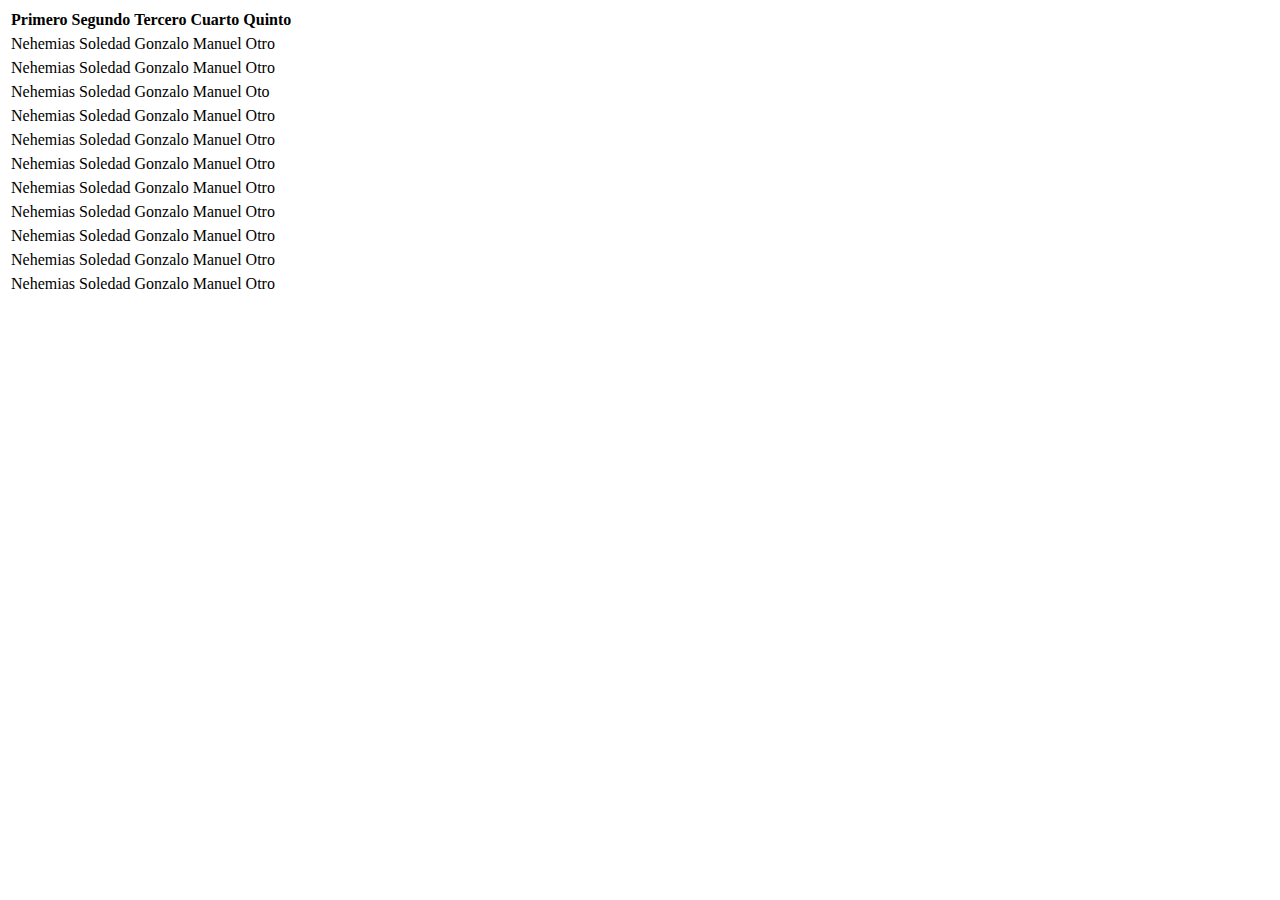
==== estilos.html @ 27bbeaeb "Cambio estilos" ====
<!DOCTYPE html>
<html lang="en">
  <head>
    <meta charset="UTF-8" />
    <meta http-equiv="X-UA-Compatible" content="IE=edge" />
    <meta name="viewport" content="width=device-width, initial-scale=1.0" />
    <link
      href="https://cdn.jsdelivr.net/npm/bootstrap@5.3.0-alpha3/dist/css/bootstrap.min.css"
      rel="stylesheet"
      integrity="sha384-KK94CHFLLe+nY2dmCWGMq91rCGa5gtU4mk92HdvYe+M/SXH301p5ILy+dN9+nJOZ"
      crossorigin="anonymous"
    />
    <title>Document</title>
  </head>
  <body>
    <main>
<table class="table">
  <thead>
    <tr>
      <th scope="col">Primero</th>
      <th scope="col">Segundo</th>
      <th scope="col">Tercero</th>
      <th scope="col">Cuarto</th>
      <th scope="col">Quinto</th>
    </tr>
  </thead>
  <table class="table table-striped">
    <tr>
  <td>Nehemias</td>
  <td>Soledad</td>
  <td>Gonzalo</td>
  <td>Manuel</td>
  <td>Otro</td>
</tr>
</table>
<table class="table table-striped">
  <tr>
    <td>Nehemias</td>
    <td>Soledad</td>
    <td>Gonzalo</td>
    <td>Manuel</td>
    <td>Otro</td>
  </tr>
  </table>
  <table class="table table-striped"> 
    <tr>
    <td>Nehemias</td>
    <td>Soledad</td>
    <td>Gonzalo</td>
    <td>Manuel</td>
    <td>Oto</td>
    </tr>
     </table>
     <table class="table table-striped">
    <tr>
    <td>Nehemias</td>
    <td>Soledad</td>
    <td>Gonzalo</td>
    <td>Manuel</td>
    <td>Otro</td>
    </tr>
    </table>
    <table class="table table-striped">
    <tr>
        <td>Nehemias</td>
        <td>Soledad</td>
        <td>Gonzalo</td>
        <td>Manuel</td>
        <td>Otro</td>
    </tr>
    </table>
      <table class="table table-striped">
      <tr>
        <td>Nehemias</td>
        <td>Soledad</td>
        <td>Gonzalo</td>
        <td>Manuel</td>
        <td>Otro</td>
      </tr>
    </table>
    <table class="table table-striped">
      <tr>
    <td>Nehemias</td>
    <td>Soledad</td>
    <td>Gonzalo</td>
    <td>Manuel</td>
    <td>Otro</td>
        </tr>
    </table>
     <table class="table table-striped">
     <tr>
      <td>Nehemias</td>
      <td>Soledad</td>
      <td>Gonzalo</td>
      <td>Manuel</td>
      <td>Otro</td>
    </tr>
    </table>
    <table class="table table-striped">
        <tr>
       <td>Nehemias</td>
       <td>Soledad</td>
       <td>Gonzalo</td>
       <td>Manuel</td>
       <td>Otro</td>
    </tr>
    </table>
    <table class="table table-striped">
   <tr>
     <td>Nehemias</td>
     <td>Soledad</td>
     <td>Gonzalo</td>
     <td>Manuel</td>
     <td>Otro</td>
    </tr>
   </table>
    <table class="table table-striped">
    <tr>
    <td>Nehemias</td>
    <td>Soledad</td>
    <td>Gonzalo</td>
   <td>Manuel</td>
   <td>Otro</td>                                                </tr>
</table></tbody>
</table>
    </main>
    <script
      src="https://cdn.jsdelivr.net/npm/bootstrap@5.3.0-alpha3/dist/js/bootstrap.bundle.min.js"
      integrity="sha384-ENjdO4Dr2bkBIFxQpeoTz1HIcje39Wm4jDKdf19U8gI4ddQ3GYNS7NTKfAdVQSZe"
      crossorigin="anonymous"
    ></script>
  </body>
</html>
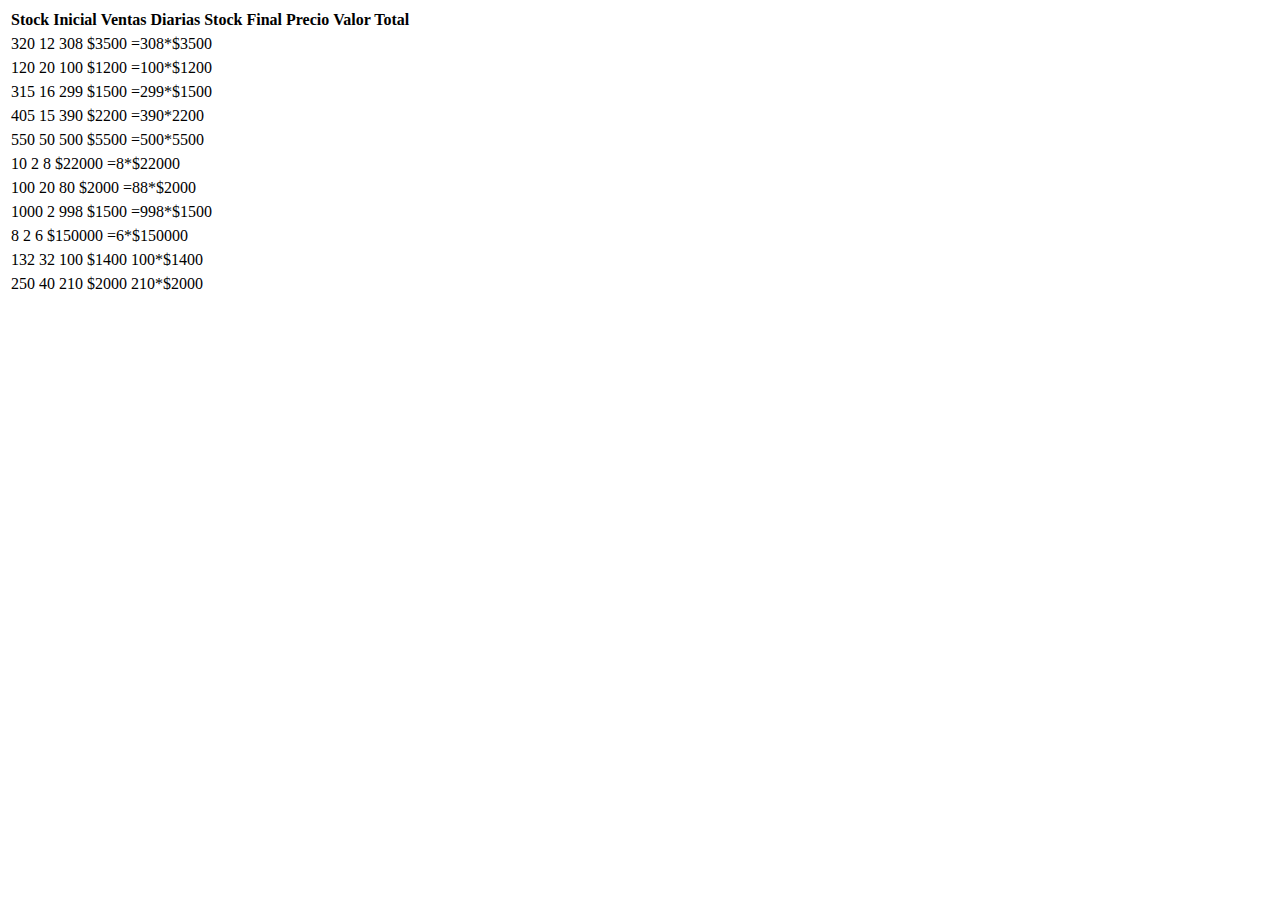
==== commit 3ce26b3b: "Ingreso de datos a la table" ====
--- a/estilos.html
+++ b/estilos.html
@@ -17,110 +17,110 @@
 <table class="table">
   <thead>
     <tr>
-      <th scope="col">Primero</th>
-      <th scope="col">Segundo</th>
-      <th scope="col">Tercero</th>
-      <th scope="col">Cuarto</th>
-      <th scope="col">Quinto</th>
+      <th scope="col">Stock Inicial</th>
+      <th scope="col">Ventas Diarias</th>
+      <th scope="col">Stock Final</th>
+      <th scope="col">Precio </th>
+      <th scope="col">Valor Total</th>
     </tr>
   </thead>
   <table class="table table-striped">
     <tr>
-  <td>Nehemias</td>
-  <td>Soledad</td>
-  <td>Gonzalo</td>
-  <td>Manuel</td>
-  <td>Otro</td>
+  <td scope="col">320</td>
+  <td scope="col">12</td>
+  <td scope="col">308</td>
+  <td scope="col">$3500</td>
+  <td scope="col">=308*$3500</td>
 </tr>
 </table>
 <table class="table table-striped">
   <tr>
-    <td>Nehemias</td>
-    <td>Soledad</td>
-    <td>Gonzalo</td>
-    <td>Manuel</td>
-    <td>Otro</td>
+    <td scope="col">120</td>
+    <td scope="col">20</td>
+    <td scope="col">100</td>
+    <td scope="col">$1200</td>
+    <td scope="col">=100*$1200</td>
   </tr>
   </table>
   <table class="table table-striped"> 
     <tr>
-    <td>Nehemias</td>
-    <td>Soledad</td>
-    <td>Gonzalo</td>
-    <td>Manuel</td>
-    <td>Oto</td>
+    <td scope="col">315</td>
+    <td scope="col">16</td>
+    <td scope="col">299</td>
+    <td scope="col">$1500</td>
+    <td scope="col">=299*$1500</td>
     </tr>
      </table>
      <table class="table table-striped">
     <tr>
-    <td>Nehemias</td>
-    <td>Soledad</td>
-    <td>Gonzalo</td>
-    <td>Manuel</td>
-    <td>Otro</td>
+    <td scope="col">405</td>
+    <td scope="col">15</td>
+    <td scope="col">390</td>
+    <td scope="col">$2200</td>
+    <td scope="col">=390*2200</td>
     </tr>
     </table>
     <table class="table table-striped">
     <tr>
-        <td>Nehemias</td>
-        <td>Soledad</td>
-        <td>Gonzalo</td>
-        <td>Manuel</td>
-        <td>Otro</td>
+        <td scope="col">550</td>
+        <td scope="col">50</td>
+        <td scope="col">500</td>
+        <td scope="col">$5500</td>
+        <td scope="col">=500*5500</td>
     </tr>
     </table>
       <table class="table table-striped">
       <tr>
-        <td>Nehemias</td>
-        <td>Soledad</td>
-        <td>Gonzalo</td>
-        <td>Manuel</td>
-        <td>Otro</td>
+        <td scope="col">10</td>
+        <td scope="col">2</td>
+        <td scope="col">8</td>
+        <td scope="col">$22000</td>
+        <td scope="col">=8*$22000</td>
       </tr>
     </table>
     <table class="table table-striped">
       <tr>
-    <td>Nehemias</td>
-    <td>Soledad</td>
-    <td>Gonzalo</td>
-    <td>Manuel</td>
-    <td>Otro</td>
-        </tr>
+    <td scope="col">100</td>
+    <td scope="col">20</td>
+    <td scope="col">80</td>
+    <td scope="col">$2000</td>
+    <td scope="col">=88*$2000</td>
+    </tr>
     </table>
      <table class="table table-striped">
      <tr>
-      <td>Nehemias</td>
-      <td>Soledad</td>
-      <td>Gonzalo</td>
-      <td>Manuel</td>
-      <td>Otro</td>
+      <td scope="col">1000</td>
+      <td scope="col">2</td>
+      <td scope="col">998</td>
+      <td scope="col">$1500</td>
+      <td scope="col">=998*$1500</td>
     </tr>
     </table>
     <table class="table table-striped">
         <tr>
-       <td>Nehemias</td>
-       <td>Soledad</td>
-       <td>Gonzalo</td>
-       <td>Manuel</td>
-       <td>Otro</td>
+        <td scope="col">8</td>
+        <td scope="col">2</td>
+        <td scope="col">6</td>
+        <td scope="col">$150000</td>
+        <td scope="col">=6*$150000</td>
     </tr>
     </table>
     <table class="table table-striped">
    <tr>
-     <td>Nehemias</td>
-     <td>Soledad</td>
-     <td>Gonzalo</td>
-     <td>Manuel</td>
-     <td>Otro</td>
+     <td scope="col">132</td>
+     <td scope="col">32</td>
+     <td scope="col">100</td>
+     <td scope="col">$1400</td>
+     <td scope="col">100*$1400</td>
     </tr>
    </table>
     <table class="table table-striped">
     <tr>
-    <td>Nehemias</td>
-    <td>Soledad</td>
-    <td>Gonzalo</td>
-   <td>Manuel</td>
-   <td>Otro</td>                                                </tr>
+    <td scope="col">250</td>
+    <td scope="col">40</td>
+    <td scope="col">210</td>
+    <td scope="col">$2000</td>
+    <td scope="col">210*$2000</td>                                                </tr>
 </table></tbody>
 </table>
     </main>
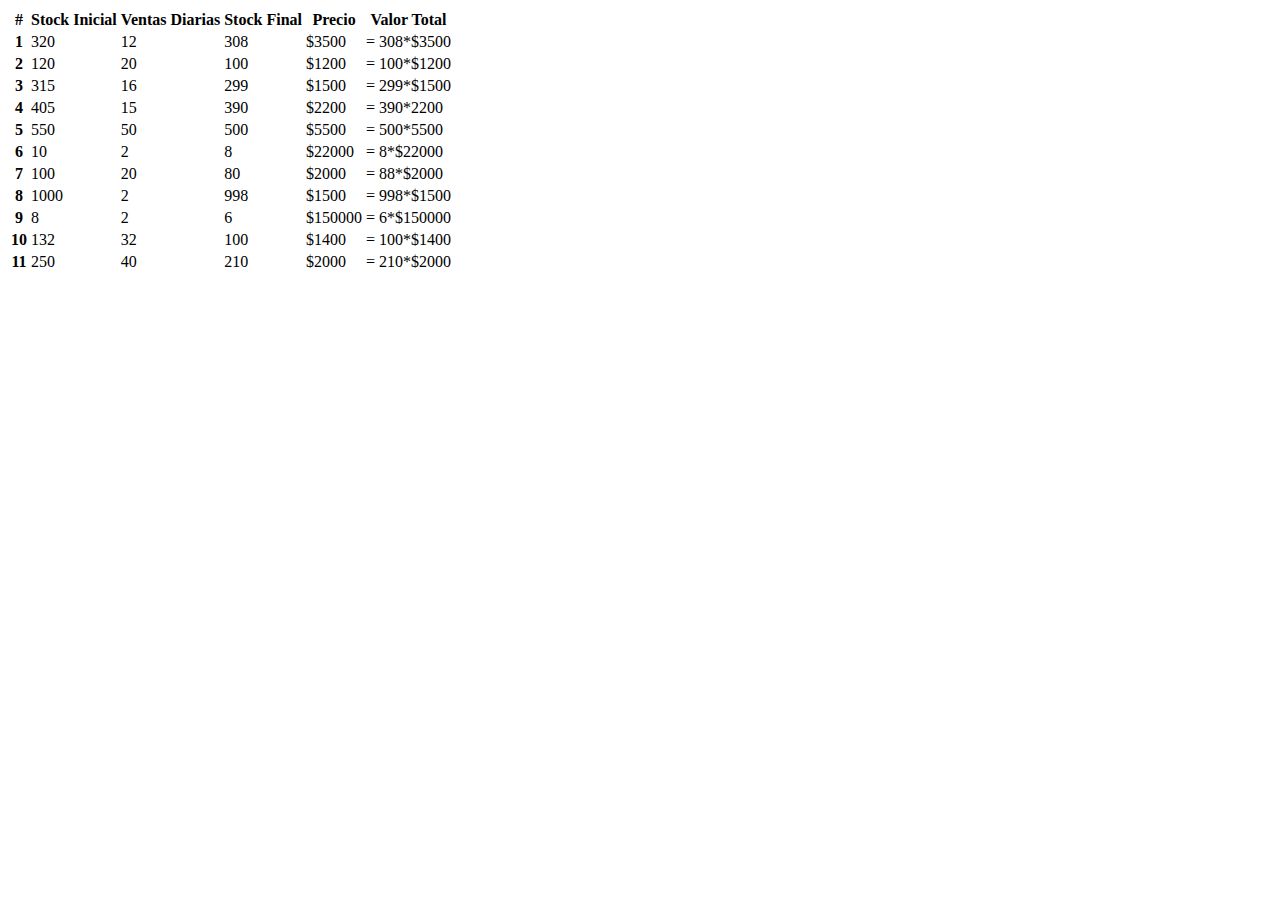
==== commit 6f4519b4: "Merge 2b680129cec175ea1dadeed1572d0a65e468b17d into d0e689ff37b664e5873bb79f47b077e25950dfe1" ====
--- a/estilos.html
+++ b/estilos.html
@@ -13,117 +13,108 @@
     <title>Document</title>
   </head>
   <body>
-    <main>
-<table class="table">
+<table class="table table-success table-striped">
   <thead>
     <tr>
+      <th scope="col">#</th>
       <th scope="col">Stock Inicial</th>
       <th scope="col">Ventas Diarias</th>
       <th scope="col">Stock Final</th>
-      <th scope="col">Precio </th>
+      <th scope="col">Precio</th>
       <th scope="col">Valor Total</th>
     </tr>
   </thead>
-  <table class="table table-striped">
+  <tbody>
     <tr>
-  <td scope="col">320</td>
-  <td scope="col">12</td>
-  <td scope="col">308</td>
-  <td scope="col">$3500</td>
-  <td scope="col">=308*$3500</td>
+      <th scope="row">1</th>
+  <td>320</td>
+  <td>12</td>
+  <td>308</td>
+  <td>$3500</td>
+  <td>= 308*$3500</td>
 </tr>
+  <tr>
+    <th scope="row">2</th>
+    <td>120</td>
+    <td>20</td>
+    <td>100</td>
+    <td>$1200</td>
+    <td>= 100*$1200</td>
+  </tr> 
+    <tr>
+      <th scope="row">3</th>
+    <td>315</td>
+    <td>16</td>
+    <td>299</td>
+    <td>$1500</td>
+    <td>= 299*$1500</td>
+    </tr>
+    <tr>
+      <th scope="row">4</th>
+    <td>405</td>
+    <td>15</td>
+    <td>390</td>
+    <td>$2200</td>
+    <td>= 390*2200</td>
+    </tr>
+    <tr>
+      <th scope="row">5</th>
+        <td>550</td>
+        <td>50</td>
+        <td>500</td>
+        <td>$5500</td>
+        <td>= 500*5500</td>
+    </tr>
+      <tr>
+        <th scope="row">6</th>
+        <td>10</td>
+        <td>2</td>
+        <td>8</td>
+        <td>$22000</td>
+        <td>= 8*$22000</td>
+      </tr>
+      <tr>
+        <th scope="row">7</th>
+    <td>100</td>
+    <td>20</td>
+    <td>80</td>
+    <td>$2000</td>
+    <td>= 88*$2000</td>
+    </tr>
+     <tr>
+      <th scope="row">8</th>
+      <td>1000</td>
+      <td>2</td>
+      <td>998</td>
+      <td>$1500</td>
+      <td>= 998*$1500</td>
+    </tr>
+        <tr>
+          <th scope="row">9</th>
+        <td>8</td>
+        <td>2</td>
+        <td>6</td>
+        <td>$150000</td>
+        <td>= 6*$150000</td>
+    </tr>
+   <tr>
+    <th scope="row">10</th>
+     <td>132</td>
+     <td>32</td>
+     <td>100</td>
+     <td>$1400</td>
+     <td>= 100*$1400</td>
+    </tr>
+    <tr>
+      <th scope="row">11</th>
+    <td>250</td>
+    <td>40</td>
+    <td>210</td>
+    <td>$2000</td>
+    <td>= 210*$2000</td>          
+    </tr>
+  </tbody>
 </table>
-<table class="table table-striped">
-  <tr>
-    <td scope="col">120</td>
-    <td scope="col">20</td>
-    <td scope="col">100</td>
-    <td scope="col">$1200</td>
-    <td scope="col">=100*$1200</td>
-  </tr>
-  </table>
-  <table class="table table-striped"> 
-    <tr>
-    <td scope="col">315</td>
-    <td scope="col">16</td>
-    <td scope="col">299</td>
-    <td scope="col">$1500</td>
-    <td scope="col">=299*$1500</td>
-    </tr>
-     </table>
-     <table class="table table-striped">
-    <tr>
-    <td scope="col">405</td>
-    <td scope="col">15</td>
-    <td scope="col">390</td>
-    <td scope="col">$2200</td>
-    <td scope="col">=390*2200</td>
-    </tr>
-    </table>
-    <table class="table table-striped">
-    <tr>
-        <td scope="col">550</td>
-        <td scope="col">50</td>
-        <td scope="col">500</td>
-        <td scope="col">$5500</td>
-        <td scope="col">=500*5500</td>
-    </tr>
-    </table>
-      <table class="table table-striped">
-      <tr>
-        <td scope="col">10</td>
-        <td scope="col">2</td>
-        <td scope="col">8</td>
-        <td scope="col">$22000</td>
-        <td scope="col">=8*$22000</td>
-      </tr>
-    </table>
-    <table class="table table-striped">
-      <tr>
-    <td scope="col">100</td>
-    <td scope="col">20</td>
-    <td scope="col">80</td>
-    <td scope="col">$2000</td>
-    <td scope="col">=88*$2000</td>
-    </tr>
-    </table>
-     <table class="table table-striped">
-     <tr>
-      <td scope="col">1000</td>
-      <td scope="col">2</td>
-      <td scope="col">998</td>
-      <td scope="col">$1500</td>
-      <td scope="col">=998*$1500</td>
-    </tr>
-    </table>
-    <table class="table table-striped">
-        <tr>
-        <td scope="col">8</td>
-        <td scope="col">2</td>
-        <td scope="col">6</td>
-        <td scope="col">$150000</td>
-        <td scope="col">=6*$150000</td>
-    </tr>
-    </table>
-    <table class="table table-striped">
-   <tr>
-     <td scope="col">132</td>
-     <td scope="col">32</td>
-     <td scope="col">100</td>
-     <td scope="col">$1400</td>
-     <td scope="col">100*$1400</td>
-    </tr>
-   </table>
-    <table class="table table-striped">
-    <tr>
-    <td scope="col">250</td>
-    <td scope="col">40</td>
-    <td scope="col">210</td>
-    <td scope="col">$2000</td>
-    <td scope="col">210*$2000</td>                                                </tr>
-</table></tbody>
-</table>
-    </main>
     <script
       src="https://cdn.jsdelivr.net/npm/bootstrap@5.3.0-alpha3/dist/js/bootstrap.bundle.min.js"
       integrity="sha384-ENjdO4Dr2bkBIFxQpeoTz1HIcje39Wm4jDKdf19U8gI4ddQ3GYNS7NTKfAdVQSZe"
